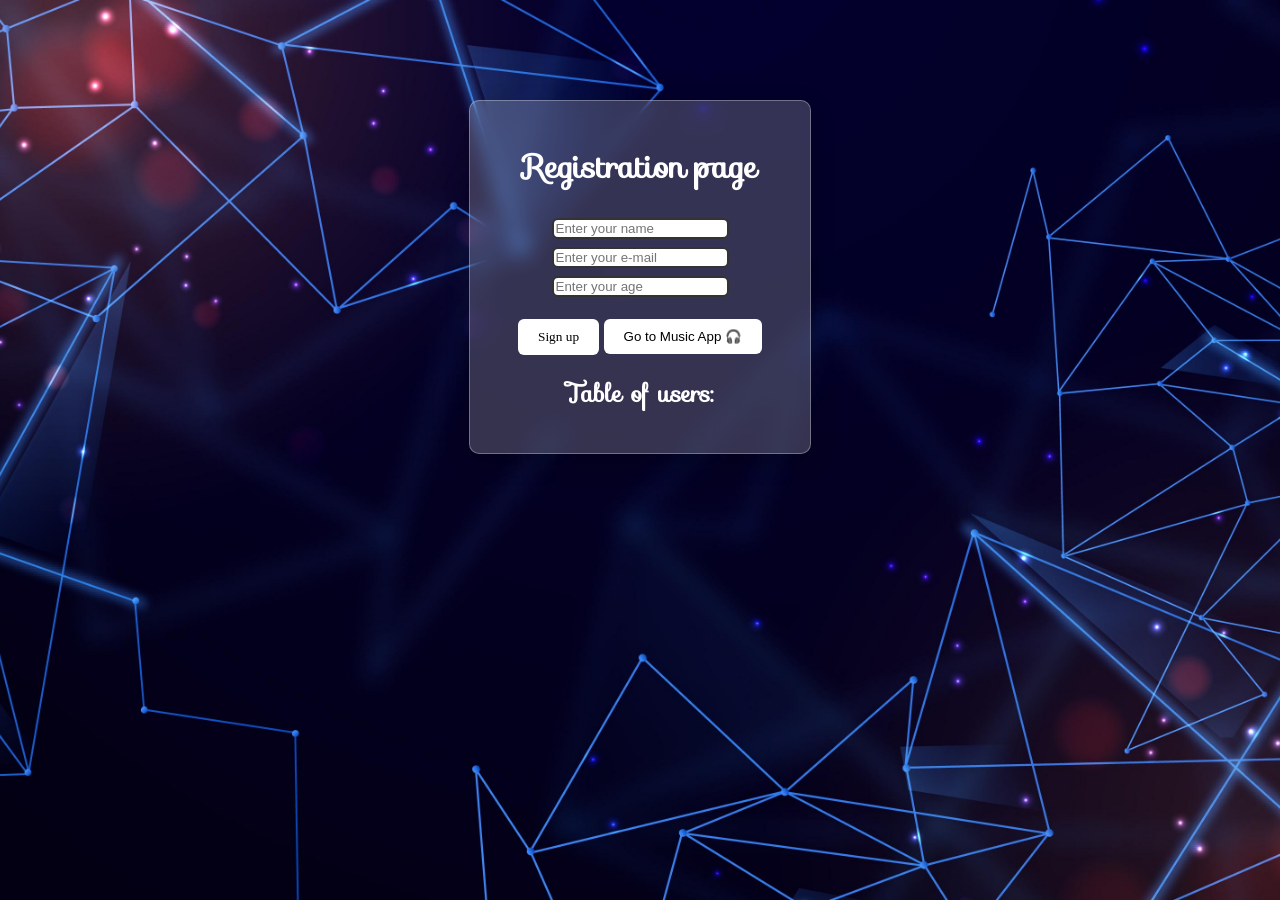
==== index2.html @ f0aa47c8 "Add files via upload" ====
<!DOCTYPE html>
<html>
<head>
	<meta charset="utf-8">
	<meta name="viewport" content="width=device-width, initial-scale=1">
	<link rel="stylesheet" type="text/css" href="style.css">
	<link rel="stylesheet" href="https://fonts.googleapis.com/css?family=Sofia&effect=neon|outline|emboss|shadow=multiple">
	<link rel="stylesheet" href="https://fonts.googleapis.com/css?family=Sofia&effect=fire">
	<title>Project practise</title>
</head>
<body id="b">
	<p id="c"></p>
	<div class="container">
	<h1 id="a"><span title="Royxatdan o'tish" style="font-family: sofia; font-" class="font-effect-neon">Registration</span> <span title="Royxatdan o'tish" style="font-family: sofia; font-" class="font-effect-fire">page</span></h1> 
	<input id="name" type="text" name="" placeholder="Enter your name"><br>
	<input id="email" type="email" name="" placeholder="Enter your e-mail"><br>
	<input id="age" type="number" name="" placeholder="Enter your age"><br><br>
	<button onclick="submit()"><span style="font-family: Algerian; font-" class="font-effect-outline;">Sign up</span></button>
	<button onclick="goToMusic()">Go to Music App 🎧</button>
	<h2><span style="font-family: Sofia; font-" class="font-effect-outline">Table of users:</span></h2>
	</div>
	<div id="user1">
	</div>
	<script src="script.js"></script>
</body>
</html>
---- style.css ----
#b {
	margin: 0;
    font-family: Arial, sans-serif;
    background: url("kerak.jpg") no-repeat center center fixed;
    background-size: cover;
    color: white;
    text-align: center;
}
.container {
	width: 300px;
	margin: 100px auto;
	padding: 20px;

	background: rgba(255, 255, 255, 0.2); /* transparent white */

	backdrop-filter: blur(10px); /* THIS creates blur */
	-webkit-backdrop-filter: blur(10px); /* for Safari */

	border-radius: 10px;

	border: 1px solid rgba(255, 255, 255, 0.3);

	box-shadow: 0 8px 25px rgba(0, 0, 0, 0.2);

	text-align: center;
}
input {
	cursor: text;
}

button {
	cursor: pointer;
}

input:focus {
	outline: none;
	border: 2px solid #007bff;
}
input {
	margin: 4px 0;
}
input {
	border-radius: 6px;
}
input {
	transition: 0.2s ease;
}

input:focus {
	transform: translateY(-3px) scale(1.03);
	box-shadow: 0 8px 20px rgba(0,0,0,0.2);
	outline: none;
	border: 2px solid #007bff;
}
input {
	transition: 0.2s ease;
	border: 2px solid #333;
}

input:focus {
	outline: none;
	border-color: #a855f7;

	box-shadow: 
		0 0 5px #a855f7,
		0 0 10px #a855f7,
		0 0 20px #a855f7;

	transform: translateY(-3px) scale(1.03);
}
button {
	transition: 0.2s ease;
	border: none;
	background: white;
	color: black;
	padding: 10px 20px;
	cursor: pointer;
	border-radius: 6px;
}

/* When clicked */
button:active {
	transform: translateY(3px) scale(0.97);

	box-shadow: 
		0 0 5px #ffff00,
		0 0 10px #ffff00,
		0 0 20px #ffff00;

	background: #222;
}
.user-card {
	width: 300px;
	margin: 10px auto;
	padding: 15px;

	background: rgba(255, 255, 255, 0.15);
	backdrop-filter: blur(10px);

	border-radius: 10px;
	border: 1px solid rgba(255, 255, 255, 0.3);

	box-shadow: 0 8px 25px rgba(0,0,0,0.2);

	color: white;

	display: flex;
	flex-direction: column; /* 🔥 stack vertically */
	gap: 5px; /* spacing between lines */

	text-align: left;
}

.user-card button {
	background: #ff4d4d;
	border: none;
	color: white;
	padding: 5px 10px;
	border-radius: 5px;
	cursor: pointer;
	margin-top: 8px;
}
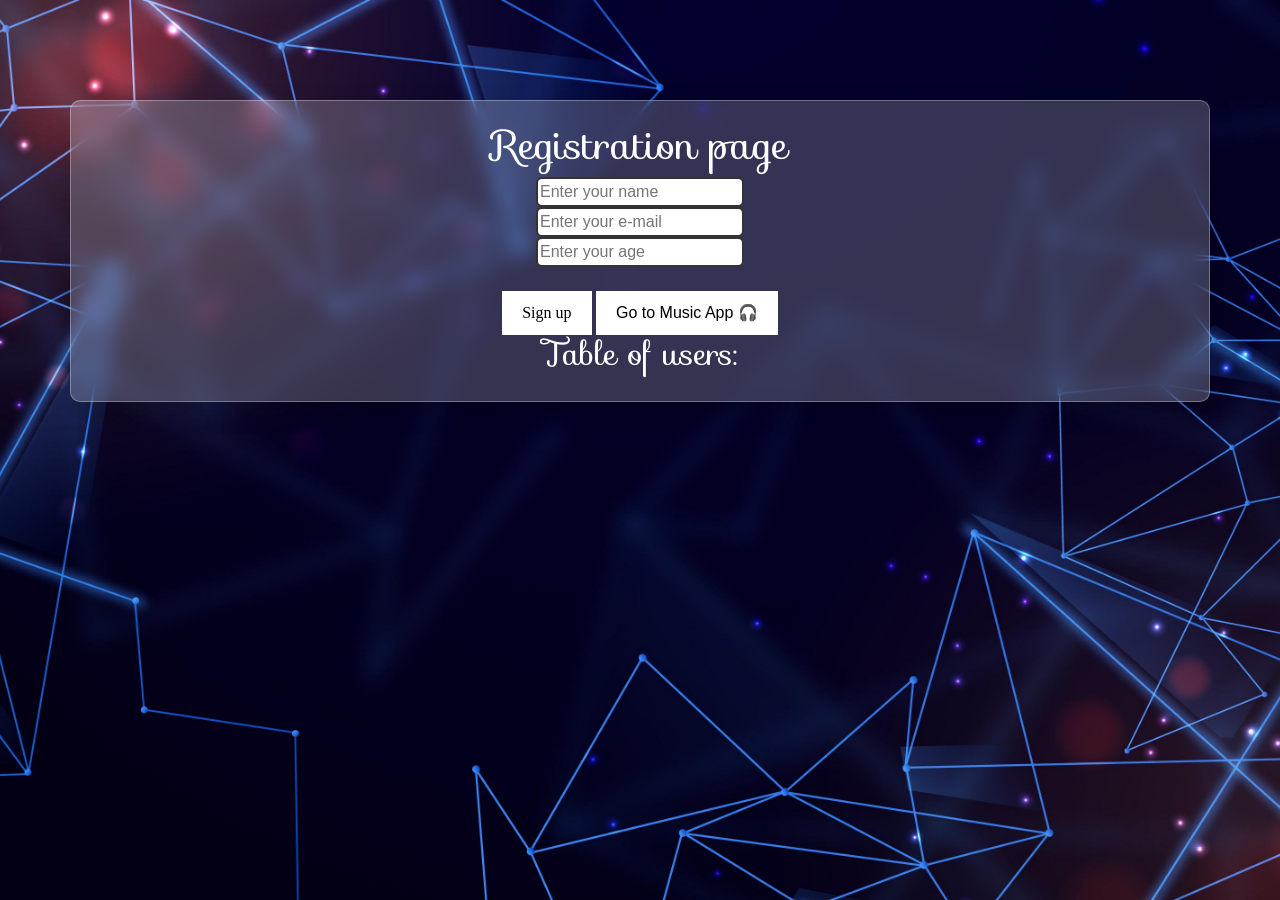
==== commit a66076a9: "Update index2.html" ====
--- a/index2.html
+++ b/index2.html
@@ -6,6 +6,7 @@
 	<link rel="stylesheet" type="text/css" href="style.css">
 	<link rel="stylesheet" href="https://fonts.googleapis.com/css?family=Sofia&effect=neon|outline|emboss|shadow=multiple">
 	<link rel="stylesheet" href="https://fonts.googleapis.com/css?family=Sofia&effect=fire">
+	<link href="https://cdn.jsdelivr.net/npm/bootstrap@5.3.8/dist/css/bootstrap.min.css"rel="stylesheet">
 	<title>Project practise</title>
 </head>
 <body id="b">
@@ -23,4 +24,4 @@
 	</div>
 	<script src="script.js"></script>
 </body>
-</html>+</html>
